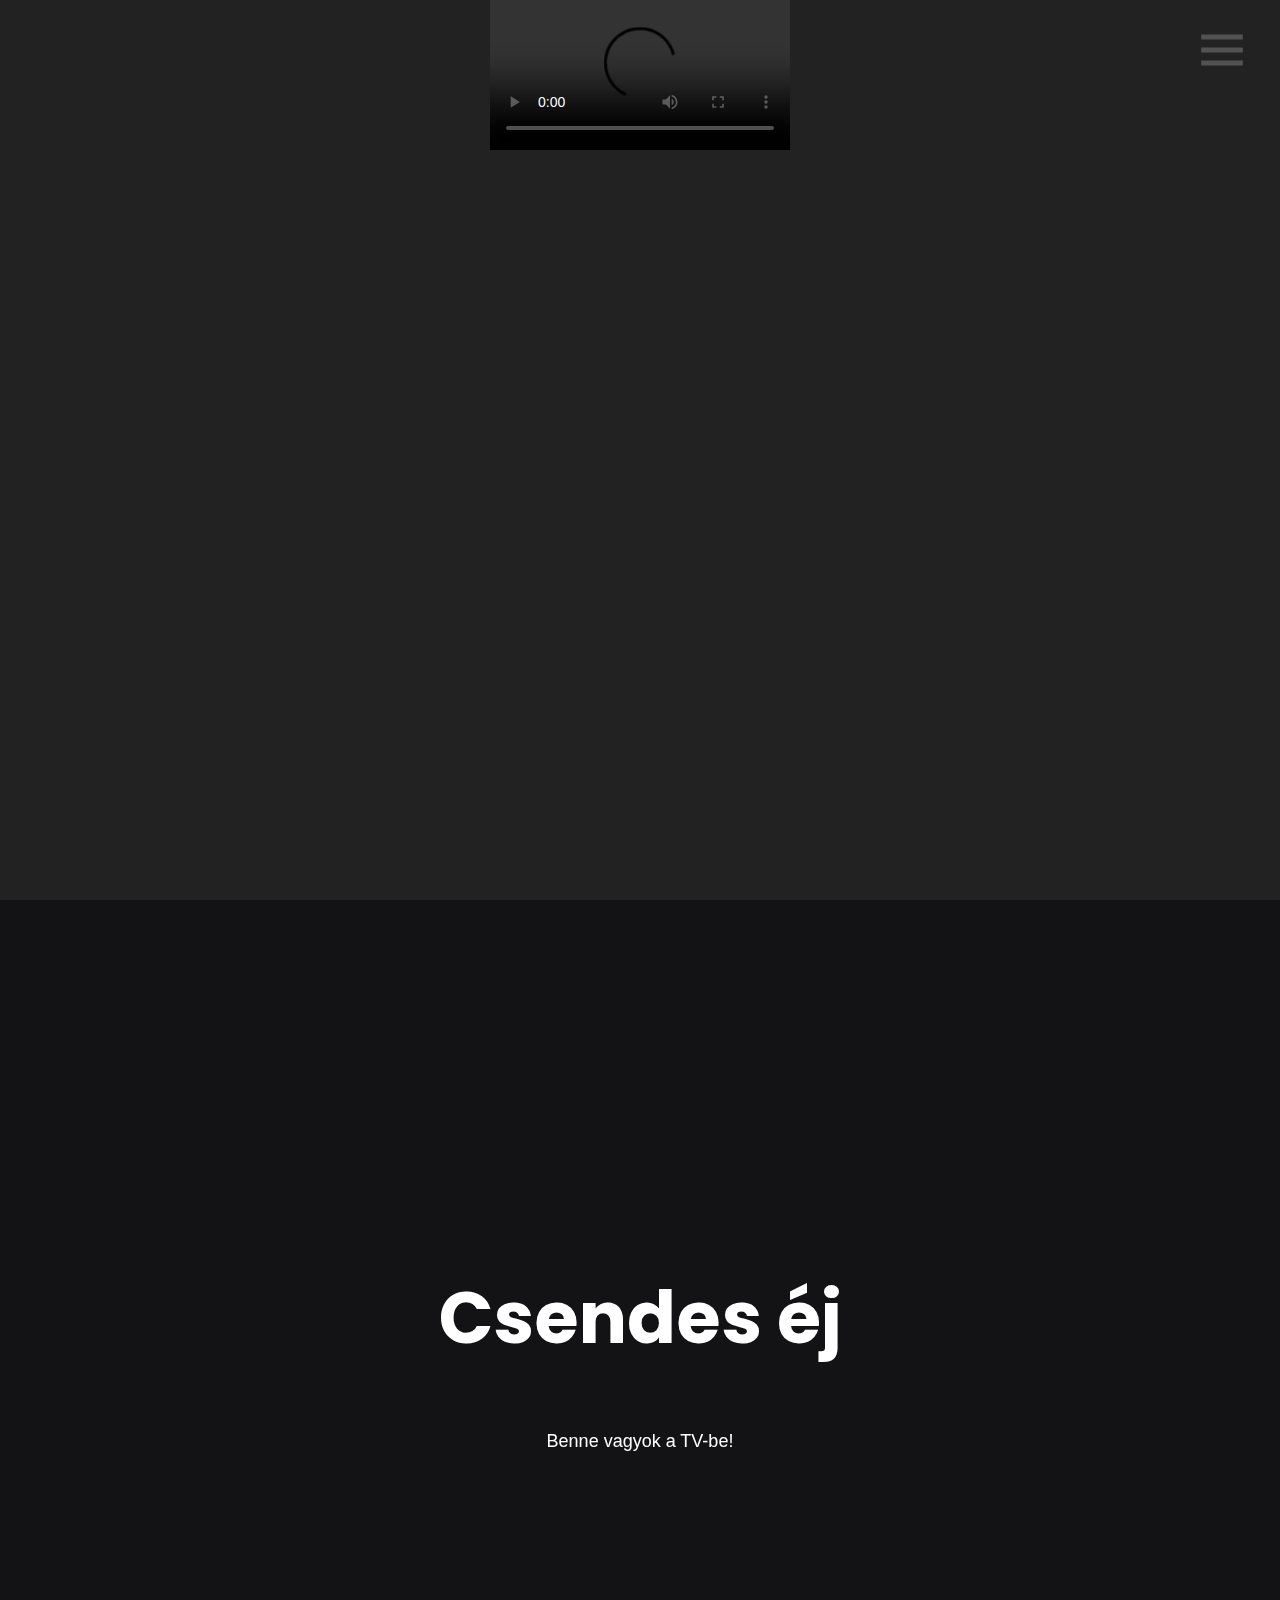
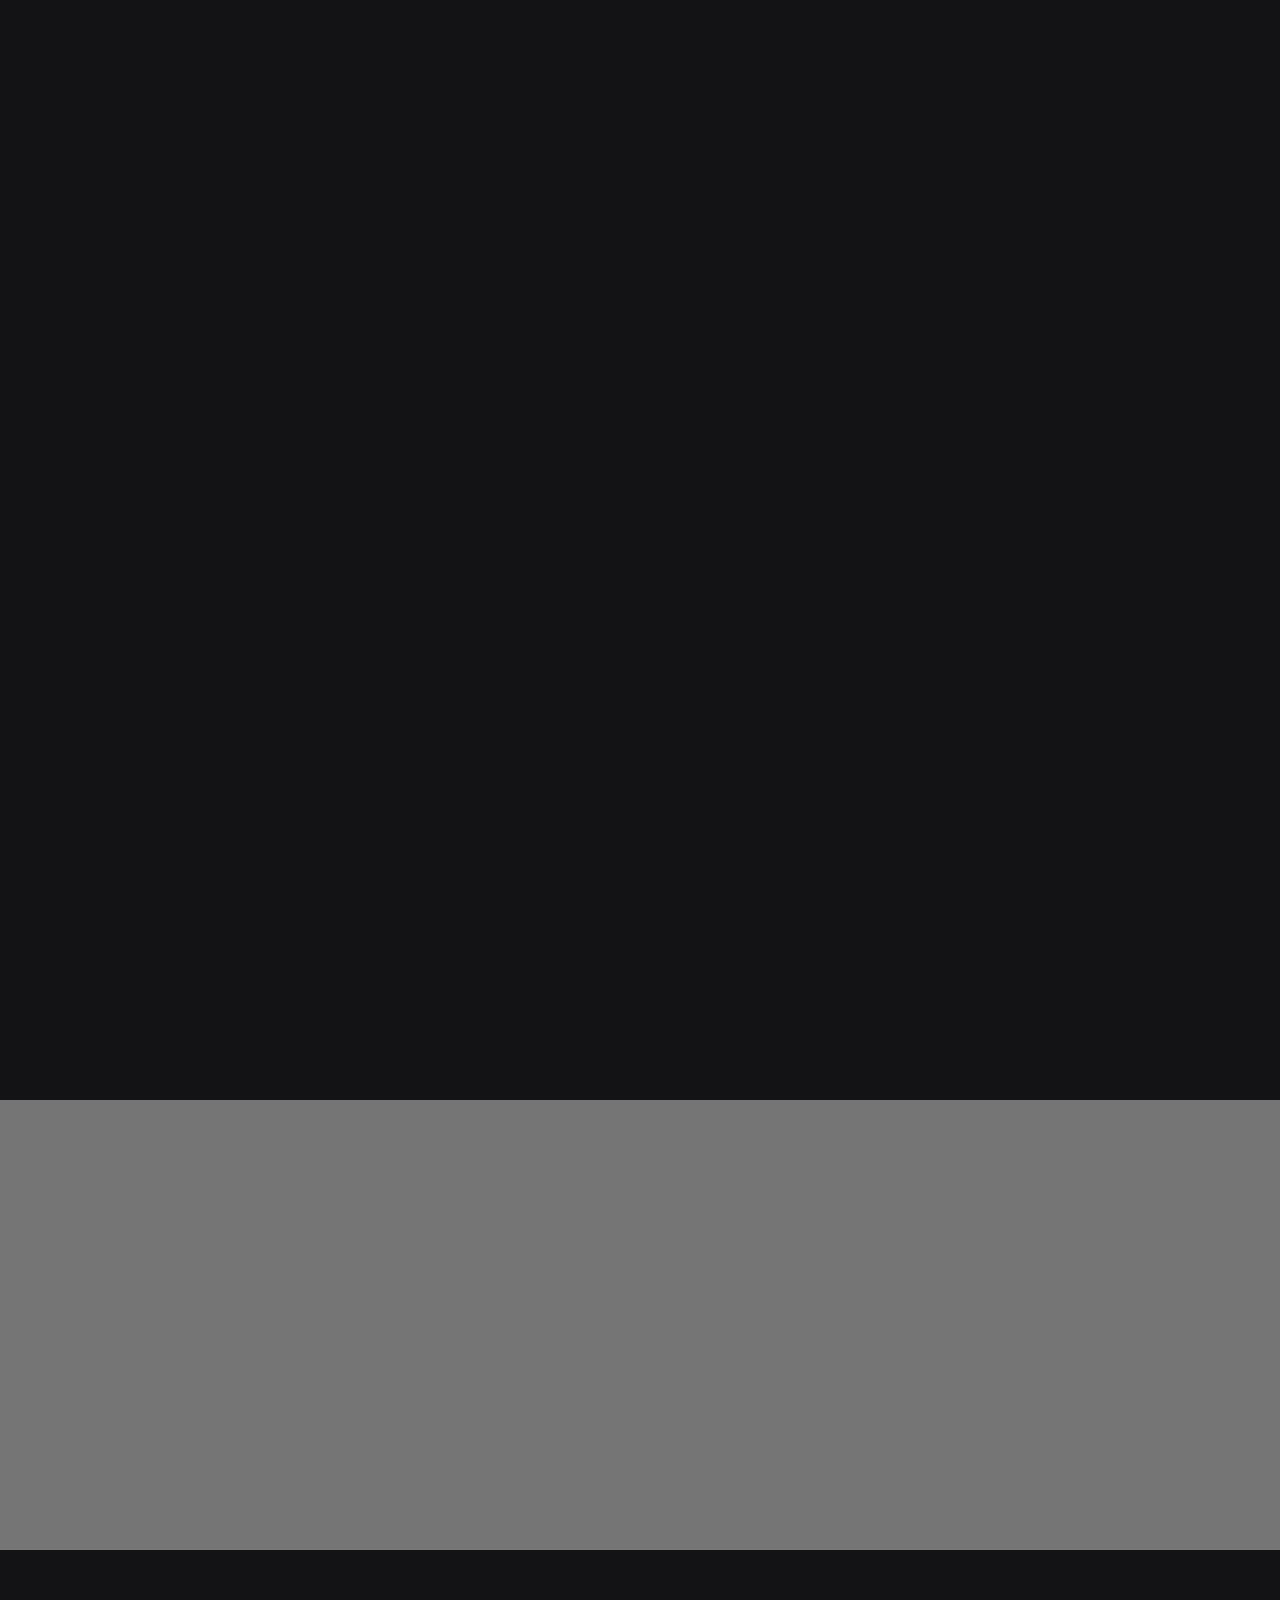
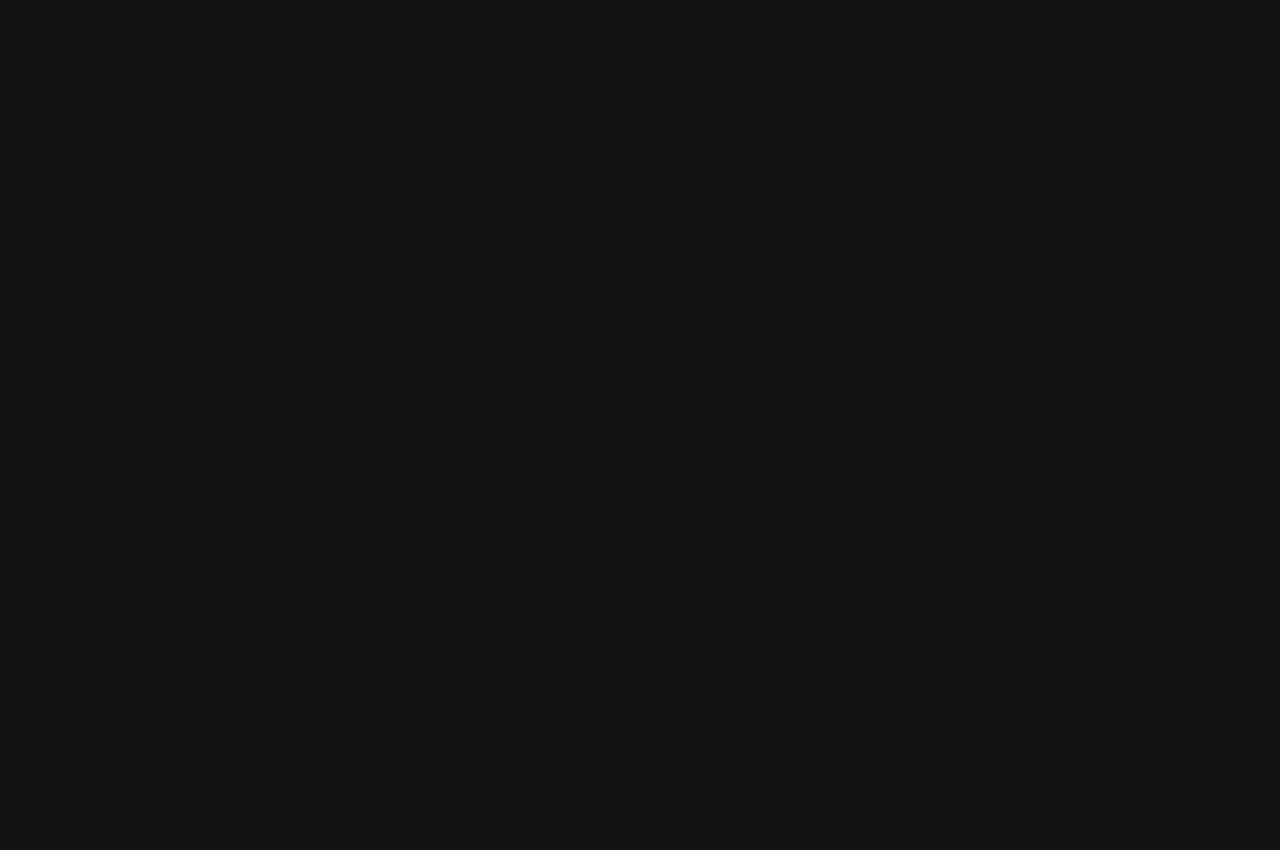
==== Alone.html @ 2e2008a0 "új upload" ====
<!DOCTYPE html>
<html lang="hu">
<head>
  <meta charset="UTF-8">
  <meta http-equiv="X-UA-Compatible" content="IE=edge">
  <meta name="viewport" content="width=device-width, initial-scale=1.0">
  <link rel="stylesheet" href="../CSS/silentNight.css">
  <script defer src="../JS/silentNight.js"></script>
  <title>Csendes éj</title>
</head>
<body>




  <div class="section1">
    <video controls loop>
      <source src="./img/Egyedül.mp4">
    </video>
  </div>

  <div class="section2">
    
    <input id="page-nav-toggle" class="main-navigation-toggle" type="checkbox" />
    <label for="page-nav-toggle">
      <svg class="icon--menu-toggle" viewBox="0 0 60 30">
        <g class="icon-group">
          <g class="icon--menu">
            <path d="M 6 0 L 54 0" />
            <path d="M 6 15 L 54 15" />
            <path d="M 6 30 L 54 30" />
          </g>
          <g class="icon--close">
            <path d="M 15 0 L 45 30" />f
            <path d="M 15 30 L 45 0" />
          </g>
        </g>
      </svg>
    </label>
    
    <nav class="main-navigation">
      <ul>
        <li><a href="index.html">Főoldal</a></li>
        <li><a href="#0">Vélemény</a></li>
        <li><a href="#0">Színfalak mögött</a></li>
        <li><a href="#0">Filmről</a></li>
      </ul>
    </nav>
  
   
  
  
    <section class="hidden">
    <h1>Csendes éj</h1>
    <p>Benne vagyok a TV-be!</p>

    
  </section>

  <section class="hidden">
    
    <p>Ide valami Lorem text kell</p>
    <p>Ide valami Lorem text kell kell kell</p>
  </section>


  <section class="secondSection">
  </section>



  <section class="hidden">
    
    <p>Ide valami Lorem text kell</p>
    <p>Ide valami Lorem text kell kell kell</p>
  </section>






</body>
</html>
---- CSS/silentNight.css ----
@import url('https://fonts.googleapis.com/css2?family=Poppins:ital,wght@0,100;0,200;0,300;0,400;0,500;0,600;0,700;0,800;0,900;1,100;1,200;1,300;1,400;1,500;1,600;1,700;1,800;1,900&display=swap');



html{
  scrollbar-width: none;
  width: 100%;
}
body{
  width: 100vw;
  height: 100vh;
  margin: 0;
  background: #222;
  font-family: 'Poppins';
  background-image: url("../IMG/Csendes-ej.gif");
  background-position: center;
  background-repeat: no-repeat;
  background-size: cover;  
}


.section1, .section2{
  width: 100%;
  min-height: 100vh;
  position: relative;
  text-align: center;
  max-width: 100%;
}


.section2{
  background-color: #131316;
}

.text{
  padding-top: 20%;
  position: relative;
  color: white;
  font-size: 5vw;
  text-shadow: 2px 2px 5px rgba(0, 0, 0, 0.3);
  text-align: center;
  
}

.textMain{
  position: relative;
  color: #fff;
}

section{
  color: #fff;
  display: grid;
  place-items: center;
  align-content: center;
  min-height: 100vh;

}

.hidden{
  opacity: 0;
  filter: blur(5px);
  transform: translateX(-100%);
  transition: all 1s;
}

.show{
  opacity: 1;
  filter: blur(0);
  transform: translateX(0);
}




:root {
  --color-primary: #242424;
  --color-secondary: #ffffff;
  --duration: 1s;
  --nav-duration: calc(var(--duration) / 4);
  --ease: cubic-bezier(0.215, 0.61, 0.355, 1);
  --space: 1rem;
  --font-primary: "Helvetica", sans-serif;
  --font-heading: "Poppins", serif;
  --font-size: 1.125rem;
  --line-height: 1.5;
}

* {
  box-sizing: border-box;
}

body {
  font-family: var(--font-primary);
  font-size: var(--font-size);
  line-height: var(--line-height);
}

h1 {
  margin-bottom: calc(var(--space) * 3);
  font-family: var(--font-heading);
  font-size: calc(var(--font-size) + 6vmin);
  line-height: calc(var(--line-height) / 1.25);
}

.main-navigation-toggle {
  position: fixed;
  height: 1px;
  width: 1px;
  overflow: hidden;
  clip: rect(1px, 1px, 1px, 1px);
  white-space: nowrap;
}



.main-navigation-toggle + label {
  position: fixed;
  top: calc(var(--space) * 1.5);
  right: calc(var(--space) * 2);
  cursor: pointer;
  z-index: 2;
}

.icon--menu-toggle {
  --size: calc(1rem + 4vmin);
  display: flex;
  align-items: center;
  justify-content: center;
  width: var(--size);
  height: var(--size);
  stroke-width: 6;
  
}


.icon-group {
  transform: translateX(0);
  transition: transform var(--nav-duration) var(--ease);
}
.icon--menu {
  stroke: rgba(255, 255, 255, 0.221);

}


@media (width > 980px){
  .icon--menu{
    position: sticky;
    mix-blend-mode: difference;
  }
}

.icon--close {
  stroke: var(--color-secondary);
  transform: translateX(-100%);
}

.main-navigation {
  position: fixed;
  top: 0;
  left: 0;
  display: flex;
  align-items: center;
  width: 100%;
  height: 100%;
  transform: translateX(-100%);
  transition: transform var(--nav-duration);
  z-index: 1;
}

.main-navigation:after {
  content: "";
  position: absolute;
  top: 0;
  left: 0;
  width: 100%;
  height: 100%;
  background-color: var(--color-primary);
  transform-origin: 0 50%;
  z-index: -1;
}
.main-navigation ul {
  font-size: 12vmin;
  font-family: var(--font-heading);
  width: 100%;
}
.main-navigation li {
  --border-size: 1vmin;
  display: flex;
  align-items: center;
  position: relative;
  overflow: hidden;
}
.main-navigation li:after {
  content: "";
  position: absolute;
  bottom: 0;
  left: 0;
  width: 100%;
  height: var(--border-size);
  background-color: var(--color-secondary);
  transform-origin: 0 50%;
  transform: translateX(-100%) skew(15deg);
}
.main-navigation a {
  display: inline-block;
  width: 100%;
  max-width: 800px;
  margin: 0 auto;
  color: var(--color-secondary);
  line-height: 1;
  text-decoration: none;
  user-select: none;
  padding: var(--space) calc(var(--space) * 2) calc(var(--space) + var(--border-size) / 2);
  transform: translateY(100%);
}

.main-content {
  margin: 6rem auto;
  max-width: 70ch;
  padding: 0 calc(var(--space) * 2);
  transform: translateX(0);
  transition: transform calc(var(--nav-duration) * 2) var(--ease);
}
.main-content > * + * {
  margin-top: calc(var(--space) * var(--line-height));
}

.main-navigation-toggle:checked ~ label .icon--menu-toggle .icon-group {
  transform: translateX(100%);
}
.main-navigation-toggle:checked ~ .main-content {
  transform: translateX(10%);
}
.main-navigation-toggle:checked ~ .main-navigation {
  transition-duration: 0s;
  transform: translateX(0);
}
.main-navigation-toggle:checked ~ .main-navigation:after {
  animation: nav-bg var(--nav-duration) var(--ease) forwards;
}
.main-navigation-toggle:checked ~ .main-navigation li:after {
  animation: nav-line var(--duration) var(--ease) forwards;
}
.main-navigation-toggle:checked ~ .main-navigation a {
  animation: link-appear calc(var(--duration) * 1.5) var(--ease) forwards;
}
.main-navigation-toggle:checked ~ .main-navigation li:nth-child(1):after, .main-navigation-toggle:checked ~ .main-navigation li:nth-child(1) a {
  animation-delay: calc((var(--duration) / 2) * 1 * 0.125);
}
.main-navigation-toggle:checked ~ .main-navigation li:nth-child(2):after, .main-navigation-toggle:checked ~ .main-navigation li:nth-child(2) a {
  animation-delay: calc((var(--duration) / 2) * 2 * 0.125);
}
.main-navigation-toggle:checked ~ .main-navigation li:nth-child(3):after, .main-navigation-toggle:checked ~ .main-navigation li:nth-child(3) a {
  animation-delay: calc((var(--duration) / 2) * 3 * 0.125);
}
.main-navigation-toggle:checked ~ .main-navigation li:nth-child(4):after, .main-navigation-toggle:checked ~ .main-navigation li:nth-child(4) a {
  animation-delay: calc((var(--duration) / 2) * 4 * 0.125);
}

@keyframes nav-bg {
  from {
    transform: translateX(-100%) skewX(-15deg);
  }
  to {
    transform: translateX(0);
  }
}
@keyframes nav-line {
  0% {
    transform: scaleX(0);
    transform-origin: 0 50%;
  }
  35% {
    transform: scaleX(1.001);
    transform-origin: 0 50%;
  }
  65% {
    transform: scaleX(1.001);
    transform-origin: 100% 50%;
  }
  100% {
    transform: scaleX(0);
    transform-origin: 100% 50%;
  }
}
@keyframes link-appear {
  0%, 25% {
    transform: translateY(100%);
  }
  50%, 100% {
    transform: translateY(0);
  }
}


.secondSection{
  color: #fff;
  display: grid;
  place-items: center;
  align-content: center;
  min-height: 50vh;
  background-color: rgb(117, 117, 117);
  background-image: url(../hatter.png);
  background-repeat: no-repeat;
  ;
  
}



.thirdSection{
  color: #fff;
  display: grid;
  place-items: center;
  align-content: center;
  min-height: 5vh;
  background-color: rgb(117, 117, 117);
  ;
  
}

























.site-footer
{
  background-color:#252526;
  padding:45px 0 20px;
  font-size:15px;
  line-height:24px;
  color:#737373;
}
.site-footer hr
{
  border-top-color:#bbb;
  opacity:0.5
}
.site-footer hr.small
{
  margin:20px 0
}
.site-footer h6
{
  color:#fff;
  font-size:16px;
  text-transform:uppercase;
  margin-top:5px;
  letter-spacing:2px
}
.site-footer a
{
  color:#737373;
}
.site-footer a:hover
{
  color:#ffffff;
  text-decoration:none;
}
.footer-links
{
  padding-left:0;
  list-style:none
}
.footer-links li
{
  display:block
}
.footer-links a
{
  color:#737373
}
.footer-links a:active,.footer-links a:focus,.footer-links a:hover
{
  color:#3366cc;
  text-decoration:none;
}
.footer-links.inline li
{
  display:inline-block
}
.site-footer .social-icons
{
  text-align:cente
}
.site-footer .social-icons a
{
  width:40px;
  height:40px;
  line-height:40px;
  margin-left:6px;
  margin-right:0;
  border-radius:100%;
  background-color:#33353d
}
.copyright-text
{
  margin:0
}
@media (max-width:991px)
{
  .site-footer [class^=col-]
  {
    margin-bottom:30px
  }
}
@media (max-width:767px)
{
  .site-footer
  {
    padding-bottom:0
  }
  .site-footer .copyright-text,.site-footer .social-icons
  {
    text-align:center
  }
}
.social-icons
{
  padding-left:0;
  margin-bottom:0;
  list-style:none
}
.social-icons li
{
  display:inline-block;
  margin-bottom:4px
}
.social-icons li.title
{
  margin-right:15px;
  text-transform:uppercase;
  color:#96a2b2;
  font-weight:700;
  font-size:13px
}
.social-icons a{
  background-color:#eceeef;
  color:#818a91;
  font-size:16px;
  display:inline-block;
  line-height:44px;
  width:44px;
  height:44px;
  text-align:center;
  margin-right:8px;
  border-radius:100%;
  -webkit-transition:all .2s linear;
  -o-transition:all .2s linear;
  transition:all .2s linear
}
.social-icons a:active,.social-icons a:focus,.social-icons a:hover
{
  color:#fff;
  background-color:#29aafe
}
.social-icons.size-sm a
{
  line-height:34px;
  height:34px;
  width:34px;
  font-size:14px
}
.social-icons a.facebook:hover
{
  background-color:#3b5998
}
.social-icons a.twitter:hover
{
  background-color:#00aced
}
.social-icons a.linkedin:hover
{
  background-color:#007bb6
}
.social-icons a.dribbble:hover
{
  background-color:#ea4c89
}
@media (max-width:767px)
{
  .social-icons li.title
  {
    display:block;
    margin-right:0;
    font-weight:600
  }
}


a:hover{
  color: #6f6f6f;
}
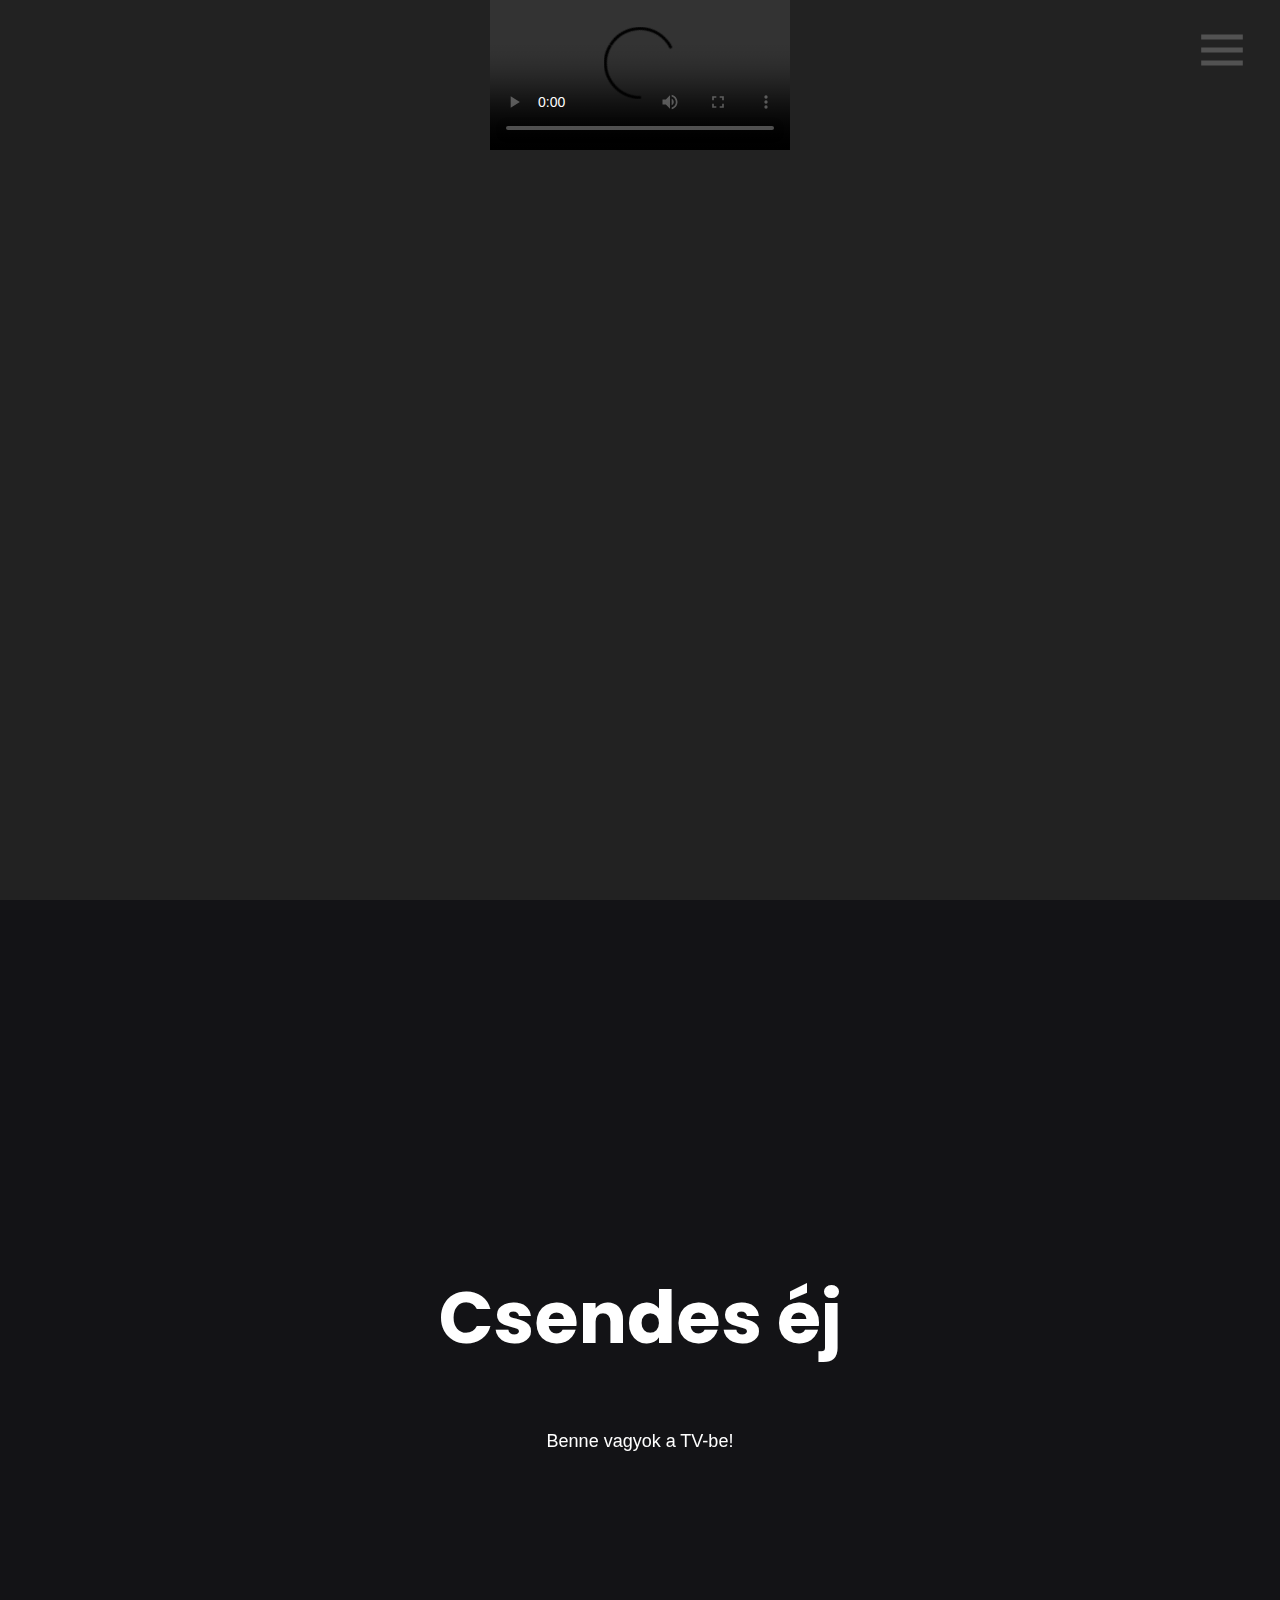
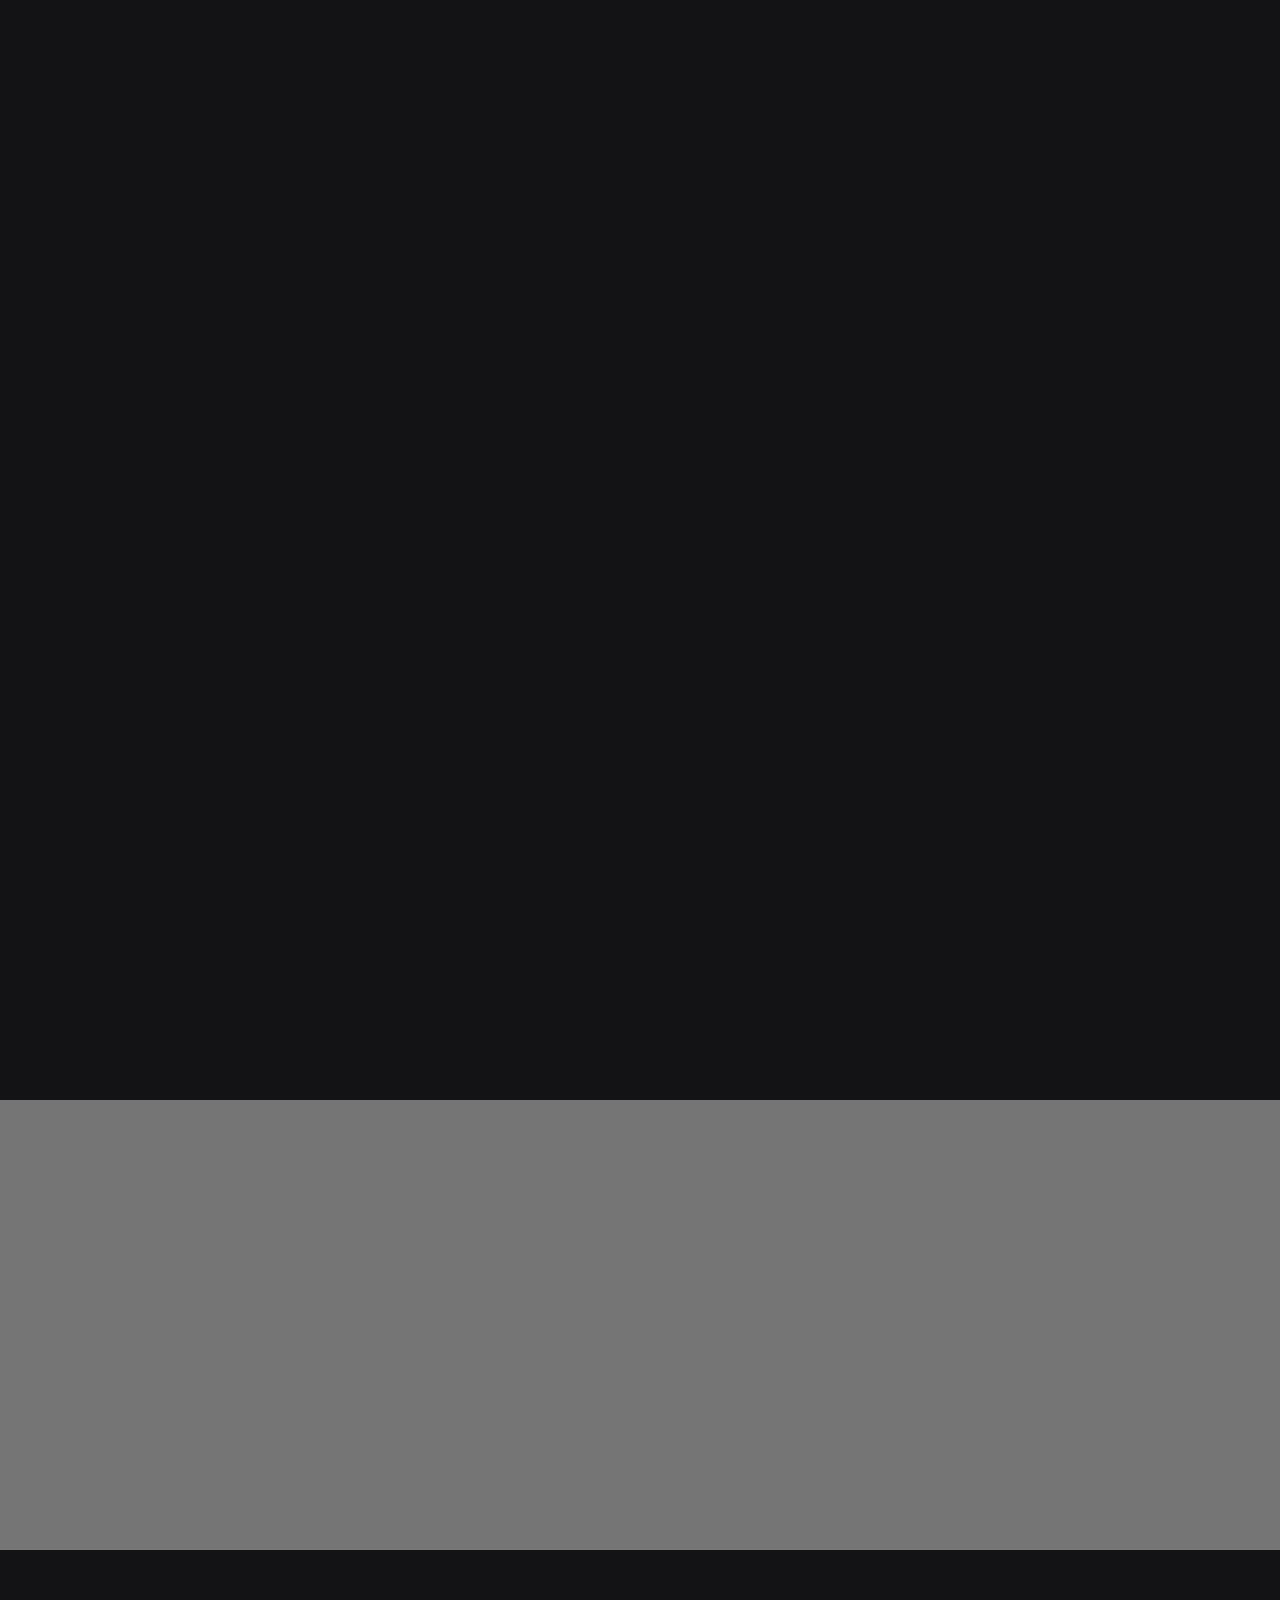
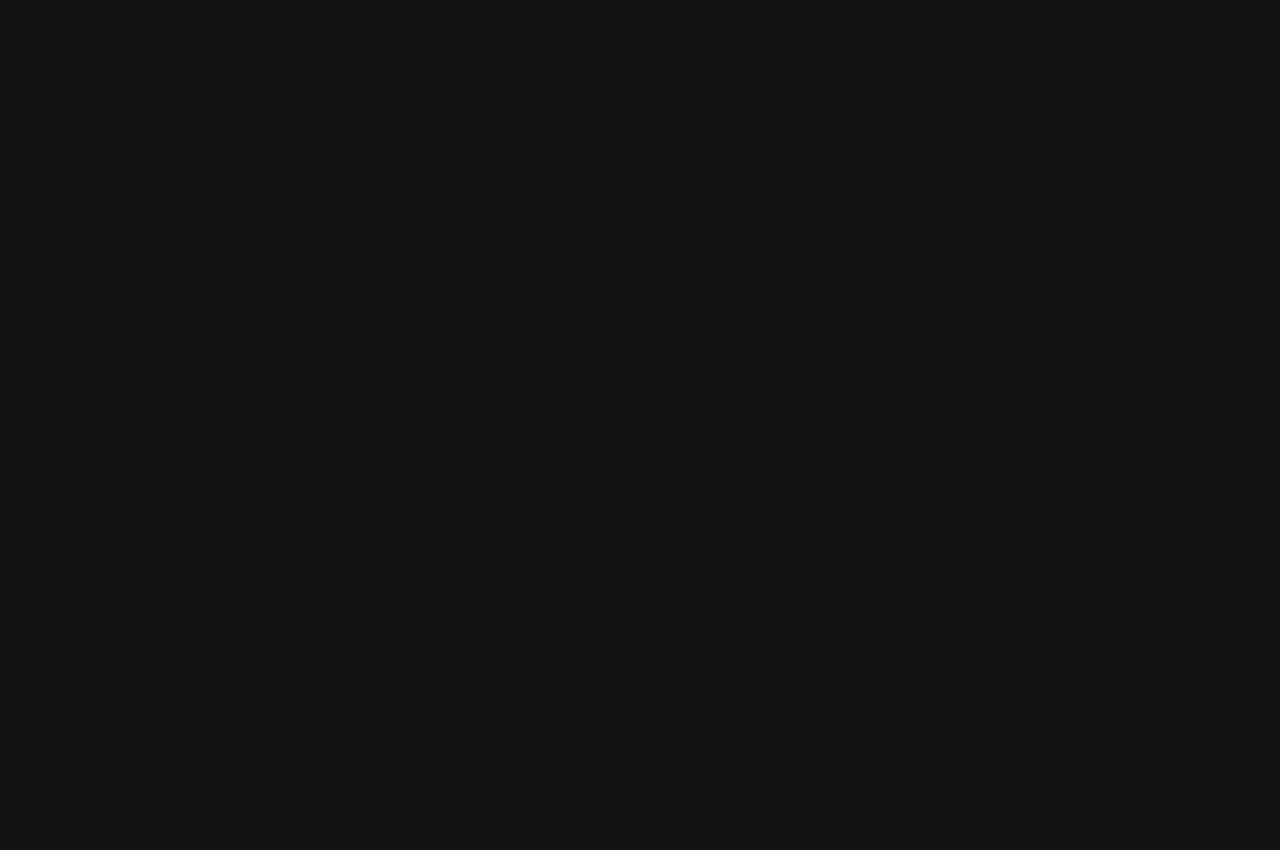
==== commit a7fadf9d: "navigáció htmlek hozzáadva" ====
--- a/Alone.html
+++ b/Alone.html
@@ -41,7 +41,7 @@
     <nav class="main-navigation">
       <ul>
         <li><a href="index.html">Főoldal</a></li>
-        <li><a href="#0">Vélemény</a></li>
+        <li><a href="velemeny.html">Vélemény</a></li>
         <li><a href="#0">Színfalak mögött</a></li>
         <li><a href="#0">Filmről</a></li>
       </ul>
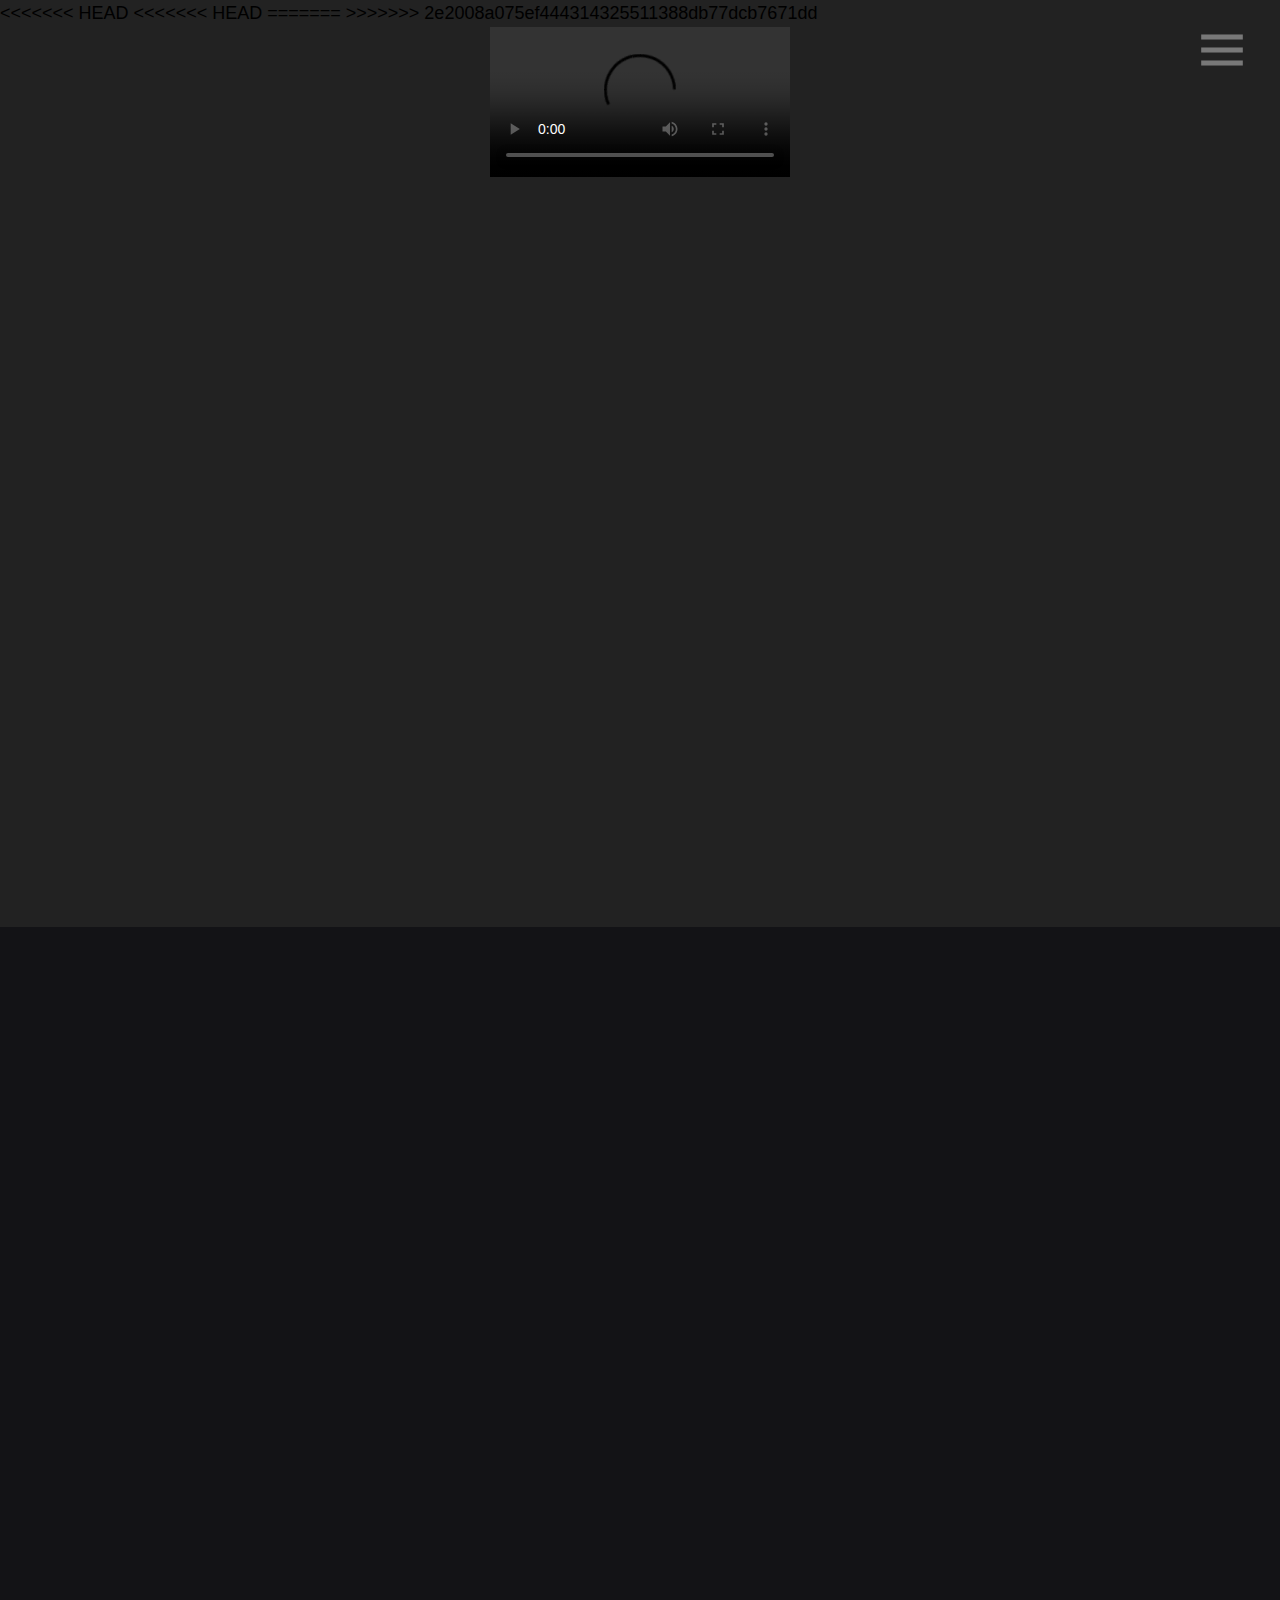
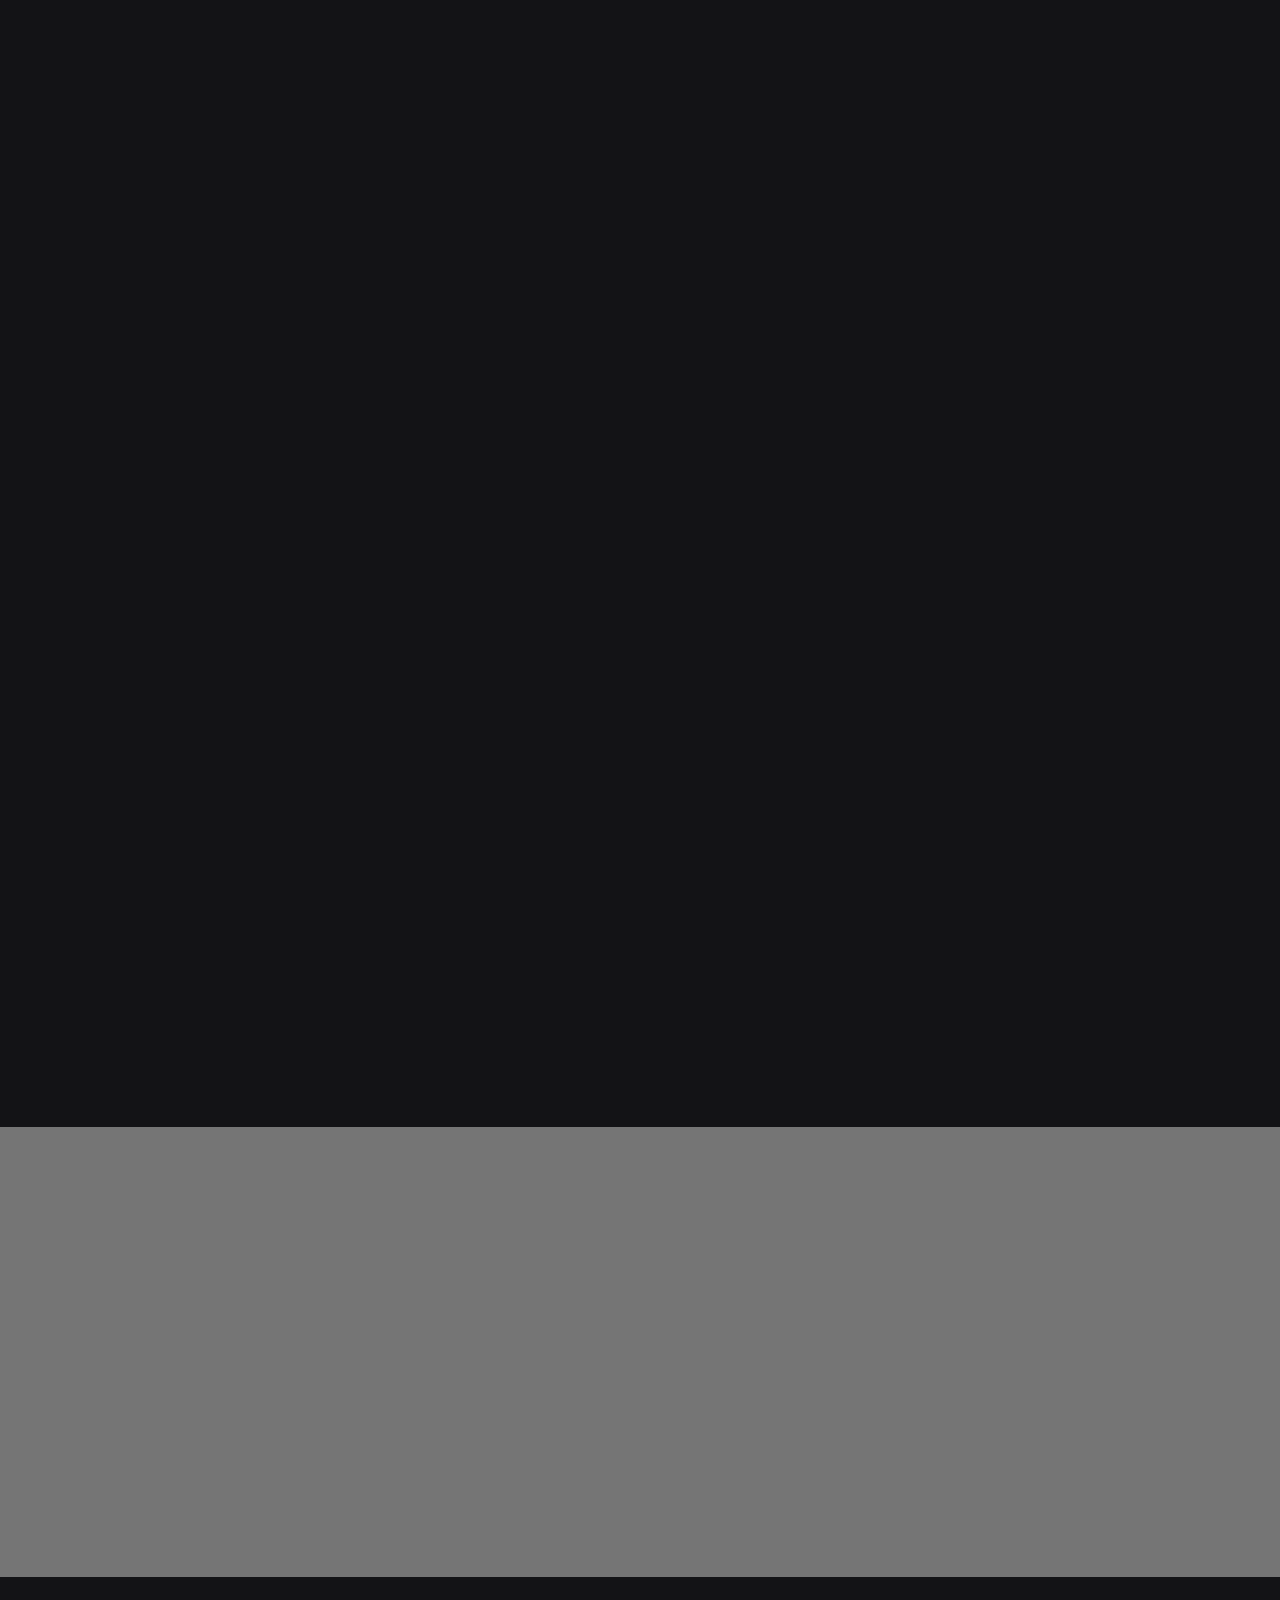
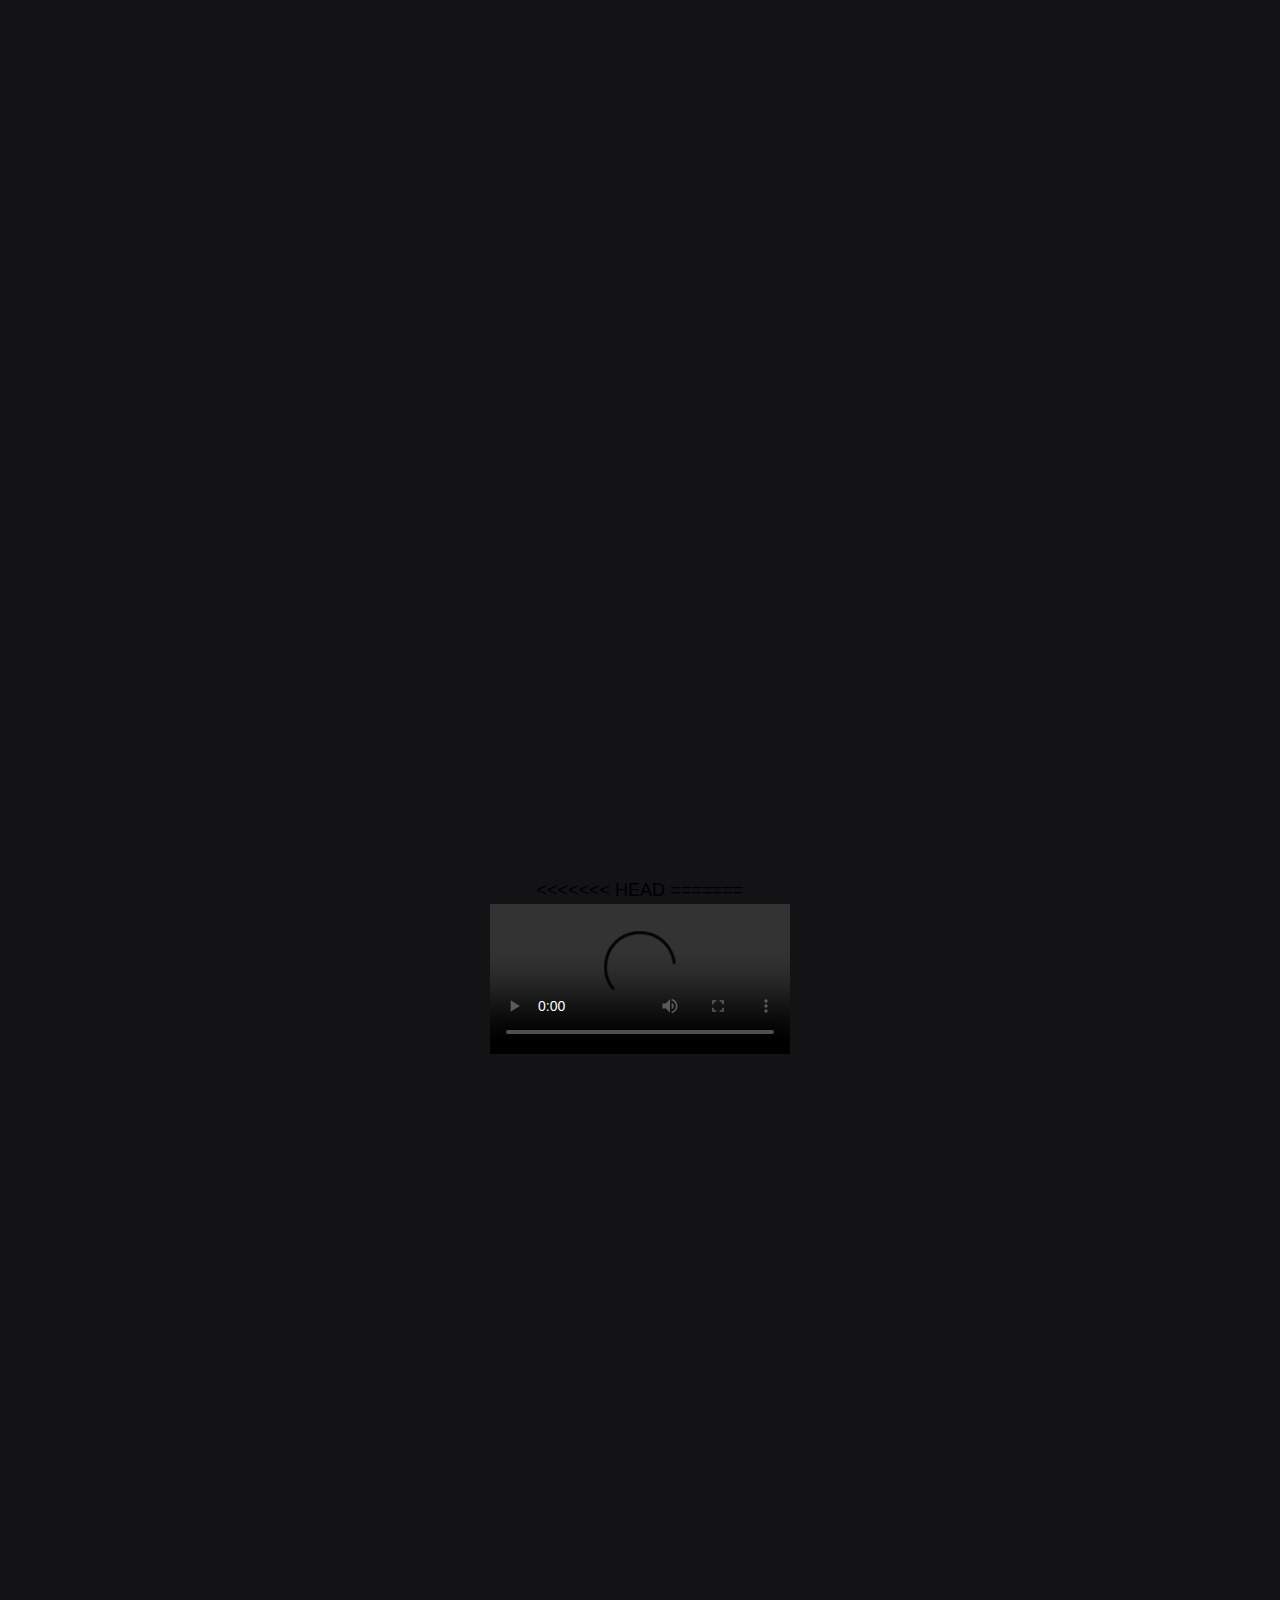
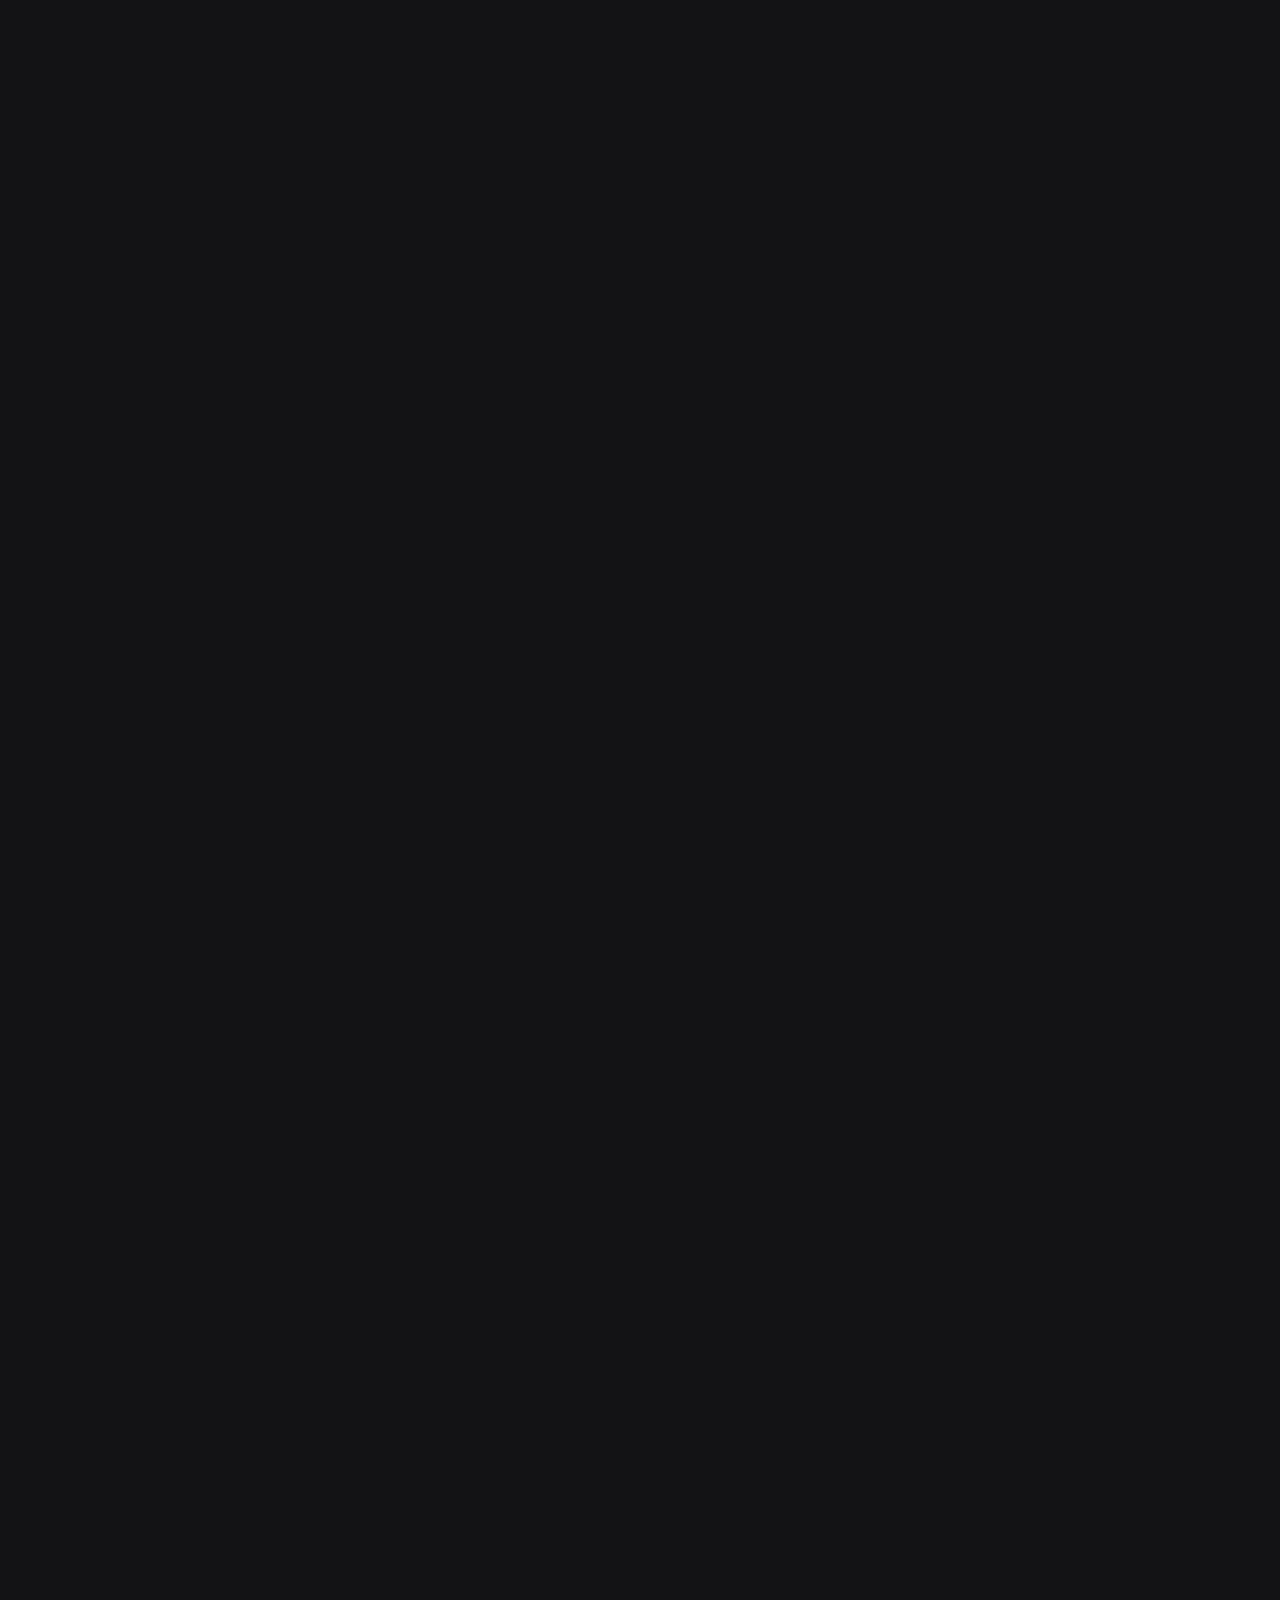
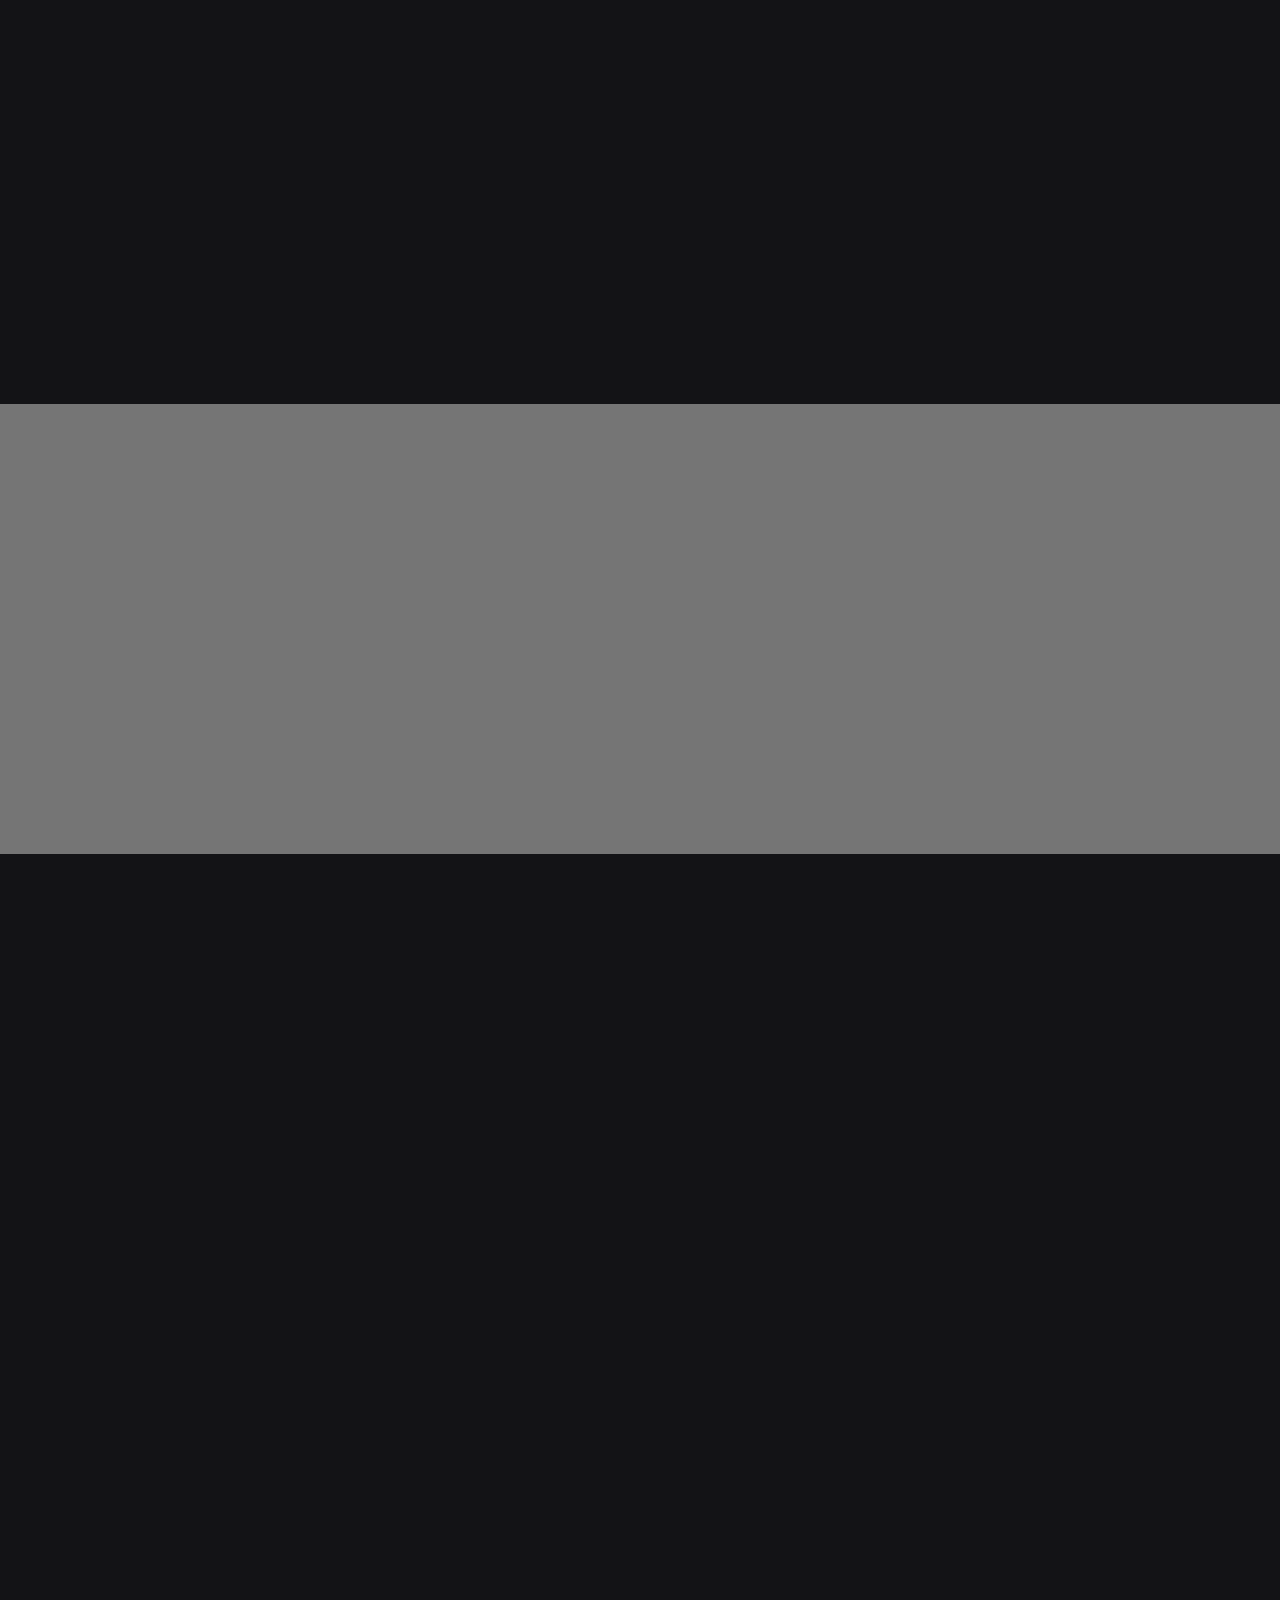
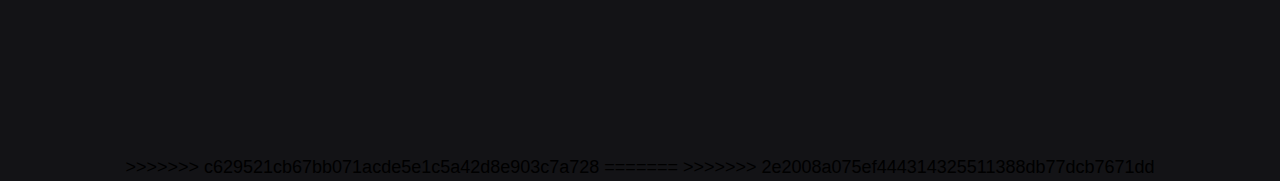
==== commit c83dd6a3: "Add files via upload" ====
--- a/Alone.html
+++ b/Alone.html
@@ -1,84 +1,176 @@
-<!DOCTYPE html>
-<html lang="hu">
-<head>
-  <meta charset="UTF-8">
-  <meta http-equiv="X-UA-Compatible" content="IE=edge">
-  <meta name="viewport" content="width=device-width, initial-scale=1.0">
-  <link rel="stylesheet" href="../CSS/silentNight.css">
-  <script defer src="../JS/silentNight.js"></script>
-  <title>Csendes éj</title>
-</head>
-<body>
-
-
-
-
-  <div class="section1">
-    <video controls loop>
-      <source src="./img/Egyedül.mp4">
-    </video>
-  </div>
-
-  <div class="section2">
-    
-    <input id="page-nav-toggle" class="main-navigation-toggle" type="checkbox" />
-    <label for="page-nav-toggle">
-      <svg class="icon--menu-toggle" viewBox="0 0 60 30">
-        <g class="icon-group">
-          <g class="icon--menu">
-            <path d="M 6 0 L 54 0" />
-            <path d="M 6 15 L 54 15" />
-            <path d="M 6 30 L 54 30" />
-          </g>
-          <g class="icon--close">
-            <path d="M 15 0 L 45 30" />f
-            <path d="M 15 30 L 45 0" />
-          </g>
-        </g>
-      </svg>
-    </label>
-    
-    <nav class="main-navigation">
-      <ul>
-        <li><a href="index.html">Főoldal</a></li>
-        <li><a href="velemeny.html">Vélemény</a></li>
-        <li><a href="#0">Színfalak mögött</a></li>
-        <li><a href="#0">Filmről</a></li>
-      </ul>
-    </nav>
-  
-   
-  
-  
-    <section class="hidden">
-    <h1>Csendes éj</h1>
-    <p>Benne vagyok a TV-be!</p>
-
-    
-  </section>
-
-  <section class="hidden">
-    
-    <p>Ide valami Lorem text kell</p>
-    <p>Ide valami Lorem text kell kell kell</p>
-  </section>
-
-
-  <section class="secondSection">
-  </section>
-
-
-
-  <section class="hidden">
-    
-    <p>Ide valami Lorem text kell</p>
-    <p>Ide valami Lorem text kell kell kell</p>
-  </section>
-
-
-
-
-
-
-</body>
+<<<<<<< HEAD
+<<<<<<< HEAD
+=======
+>>>>>>> 2e2008a075ef444314325511388db77dcb7671dd
+<!DOCTYPE html>
+<html lang="hu">
+<head>
+  <meta charset="UTF-8">
+  <meta http-equiv="X-UA-Compatible" content="IE=edge">
+  <meta name="viewport" content="width=device-width, initial-scale=1.0">
+  <link rel="stylesheet" href="../CSS/silentNight.css">
+  <script defer src="../JS/silentNight.js"></script>
+  <title>Csendes éj</title>
+</head>
+<body>
+
+
+
+
+  <div class="section1">
+    <video controls loop>
+      <source src="./img/Egyedül.mp4">
+    </video>
+  </div>
+
+  <div class="section2">
+    
+    <input id="page-nav-toggle" class="main-navigation-toggle" type="checkbox" />
+    <label for="page-nav-toggle">
+      <svg class="icon--menu-toggle" viewBox="0 0 60 30">
+        <g class="icon-group">
+          <g class="icon--menu">
+            <path d="M 6 0 L 54 0" />
+            <path d="M 6 15 L 54 15" />
+            <path d="M 6 30 L 54 30" />
+          </g>
+          <g class="icon--close">
+            <path d="M 15 0 L 45 30" />f
+            <path d="M 15 30 L 45 0" />
+          </g>
+        </g>
+      </svg>
+    </label>
+    
+    <nav class="main-navigation">
+      <ul>
+        <li><a href="index.html">Főoldal</a></li>
+        <li><a href="velemeny.html">Vélemény</a></li>
+        <li><a href="#0">Színfalak mögött</a></li>
+        <li><a href="#0">Filmről</a></li>
+      </ul>
+    </nav>
+  
+   
+  
+  
+    <section class="hidden">
+    <h1>Csendes éj</h1>
+    <p>Benne vagyok a TV-be!</p>
+
+    
+  </section>
+
+  <section class="hidden">
+    
+    <p>Ide valami Lorem text kell</p>
+    <p>Ide valami Lorem text kell kell kell</p>
+  </section>
+
+
+  <section class="secondSection">
+  </section>
+
+
+
+  <section class="hidden">
+    
+    <p>Ide valami Lorem text kell</p>
+    <p>Ide valami Lorem text kell kell kell</p>
+  </section>
+
+
+
+
+
+
+</body>
+<<<<<<< HEAD
+=======
+<!DOCTYPE html>
+<html lang="hu">
+<head>
+  <meta charset="UTF-8">
+  <meta http-equiv="X-UA-Compatible" content="IE=edge">
+  <meta name="viewport" content="width=device-width, initial-scale=1.0">
+  <link rel="stylesheet" href="../CSS/silentNight.css">
+  <script defer src="../JS/silentNight.js"></script>
+  <title>Csendes éj</title>
+</head>
+<body>
+
+
+
+
+  <div class="section1">
+    <video controls loop>
+      <source src="./img/Egyedül.mp4">
+    </video>
+  </div>
+
+  <div class="section2">
+    
+    <input id="page-nav-toggle" class="main-navigation-toggle" type="checkbox" />
+    <label for="page-nav-toggle">
+      <svg class="icon--menu-toggle" viewBox="0 0 60 30">
+        <g class="icon-group">
+          <g class="icon--menu">
+            <path d="M 6 0 L 54 0" />
+            <path d="M 6 15 L 54 15" />
+            <path d="M 6 30 L 54 30" />
+          </g>
+          <g class="icon--close">
+            <path d="M 15 0 L 45 30" />f
+            <path d="M 15 30 L 45 0" />
+          </g>
+        </g>
+      </svg>
+    </label>
+    
+    <nav class="main-navigation">
+      <ul>
+        <li><a href="index.html">Főoldal</a></li>
+        <li><a href="#0">Vélemény</a></li>
+        <li><a href="#0">Színfalak mögött</a></li>
+        <li><a href="#0">Filmről</a></li>
+      </ul>
+    </nav>
+  
+   
+  
+  
+    <section class="hidden">
+    <h1>Csendes éj</h1>
+    <p>Benne vagyok a TV-be!</p>
+
+    
+  </section>
+
+  <section class="hidden">
+    
+    <p>Ide valami Lorem text kell</p>
+    <p>Ide valami Lorem text kell kell kell</p>
+  </section>
+
+
+  <section class="secondSection">
+  </section>
+
+
+
+  <section class="hidden">
+    
+    <p>Ide valami Lorem text kell</p>
+    <p>Ide valami Lorem text kell kell kell</p>
+  </section>
+
+
+
+
+
+
+</body>
+>>>>>>> c629521cb67bb071acde5e1c5a42d8e903c7a728
+=======
+>>>>>>> 2e2008a075ef444314325511388db77dcb7671dd
 </html>